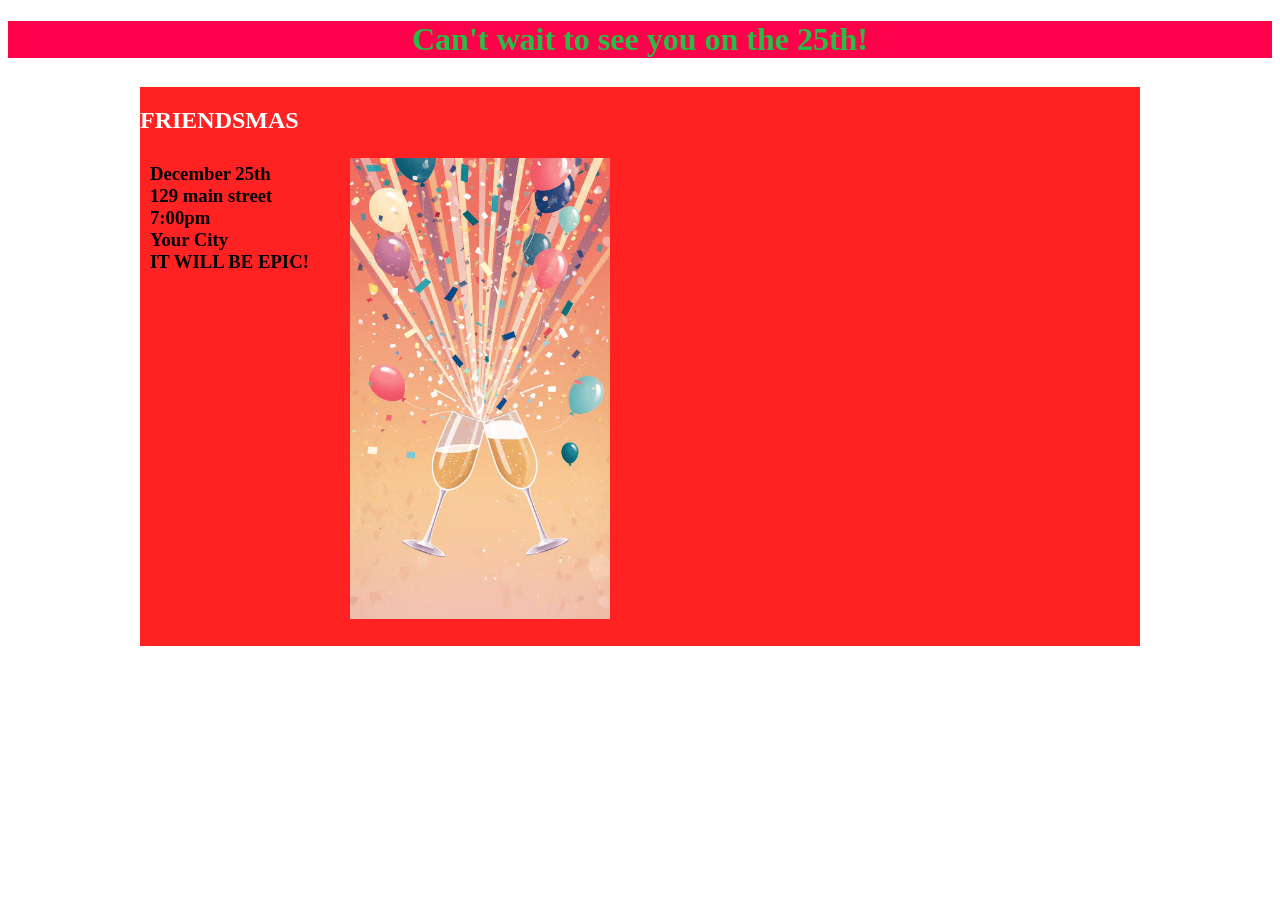
==== Pg2.html @ 967b0b89 "Add files via upload" ====
<!DOCTYPE html>
<html lang="en">
    <head>
        <meta charset="UTF-8" />
        <title>Title</title>
        <link rel="stylesheet" href="styles.css" />
        <script src="script.js"></script>
        <style> 
            h2{
                color:white
            }
            h4{
                color:#fff4f4
            }
            h1{
                 color:#27be47;
                background:#ff004a;
                text-align:center;
            }
        </style>
    </head>
    <body>
        <h1>Can't wait to see you on the 25th!</h1>
    
        <div class="container">
        <h2>FRIENDSMAS</h2>
        </div>
         <div class="firstparas">
             <h3>
                December 25th
                <br>
                129 main street
                <br>
                7:00pm
                <br>
                Your City
                 <br>
                 IT WILL BE EPIC!
                </h3>
        </div>
        <div class="images">
            <img src=imgs/Cheers.jpeg width="260px"/>
        </div>
        <div class="secondparas">
            
        </div>
        
    </body>
</html>
---- styles.css ----
.container{
    background-color:#ff2222;
    width:1000px;
    height:559px;
    overflow: hidden;
    margin:auto;
    position:relative;
    top:7px;
}
.firstparas{
     background color:#58b55d;
    width:550px;
    position: absolute;
    left:150px;
    top: 144px;
}
.images{
    position:absolute;
    left:350px;
    top: 158px;
}
.secondparas{
    position:absolute;
    top:580px;
    left:400px;
    
}
.thirdparas{
    position:absolute;
    left:490px;
    top:700px;
    
}
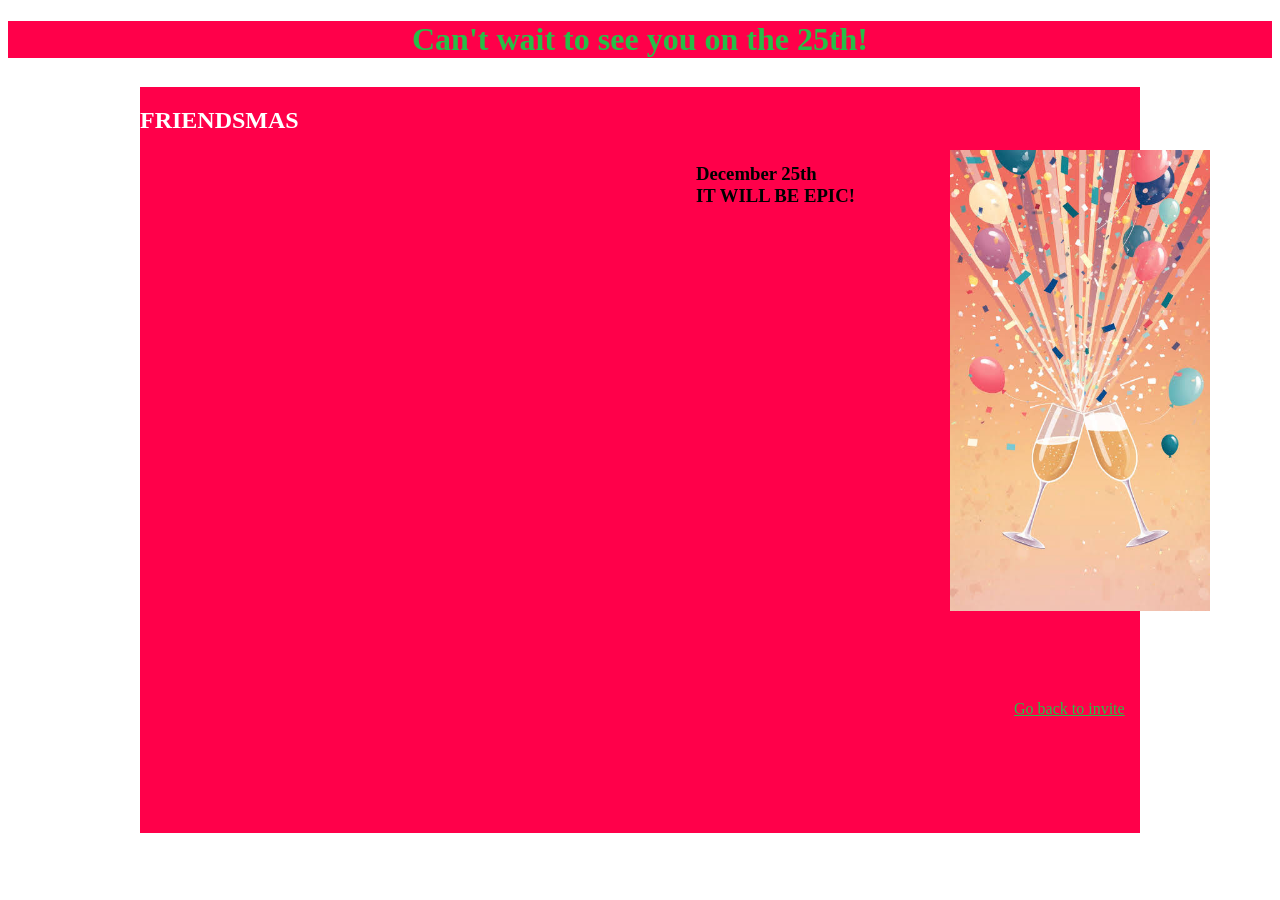
==== commit 0dfe5bf2: "Add files via upload" ====
--- a/Pg2.html
+++ b/Pg2.html
@@ -17,6 +17,10 @@
                 background:#ff004a;
                 text-align:center;
             }
+             a{
+                color:#27be47;
+                background:#ff004a
+            }
         </style>
     </head>
     <body>
@@ -25,24 +29,18 @@
         <div class="container">
         <h2>FRIENDSMAS</h2>
         </div>
-         <div class="firstparas">
+         <div class="firstparass">
              <h3>
                 December 25th
-                <br>
-                129 main street
-                <br>
-                7:00pm
-                <br>
-                Your City
                  <br>
                  IT WILL BE EPIC!
                 </h3>
         </div>
-        <div class="images">
+        <div class="imgs">
             <img src=imgs/Cheers.jpeg width="260px"/>
         </div>
-        <div class="secondparas">
-            
+        <div class="thirdparass">
+            <a href="index.html">Go back to invite</a>
         </div>
         
     </body>
--- a/styles.css
+++ b/styles.css
@@ -1,8 +1,8 @@
 
     .container{
-    background-color:#ff2222;
+    background-color:#ff004a;
     width:1000px;
-    height:559px;
+    height:746px;
     overflow: hidden;
     margin:auto;
     position:relative;
@@ -12,23 +12,41 @@
      background color:#58b55d;
     width:550px;
     position: absolute;
-    left:150px;
+    left:55px;
     top: 144px;
 }
 .images{
     position:absolute;
-    left:350px;
-    top: 158px;
+    left:307px;
+    top: 150px;
 }
 .secondparas{
     position:absolute;
-    top:580px;
-    left:400px;
+    top:570px;
+    left:420px;
     
 }
 .thirdparas{
     position:absolute;
-    left:490px;
+    left:533px;
     top:700px;
     
 }
+.imgs{
+    position:absolute;
+    left:950px;
+    top: 150px;
+}
+.firstparass{
+     background color:#58b55d;
+    width:550px;
+    position: absolute;
+    left:696px;
+    top: 144px;
+}
+.thirdparass{
+    position:absolute;
+    left:1014px;
+    top:700px;
+    
+}
